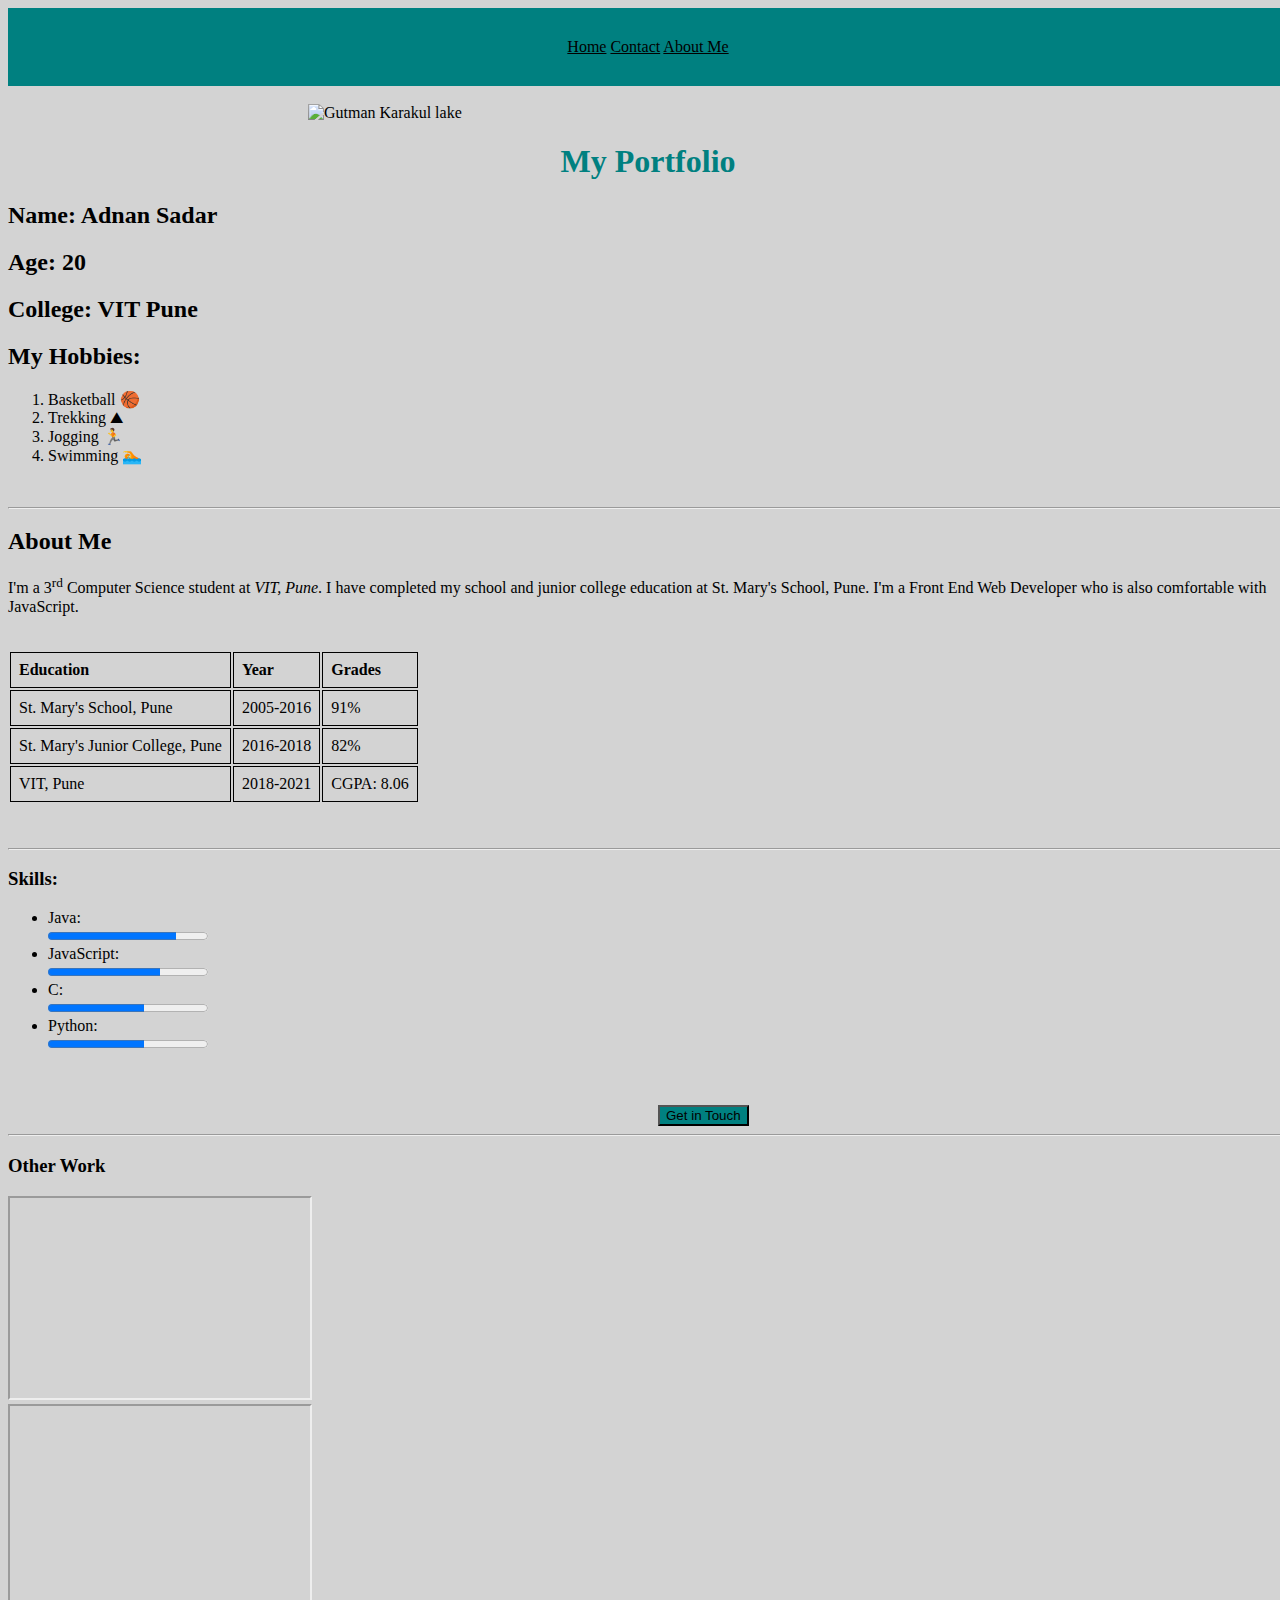
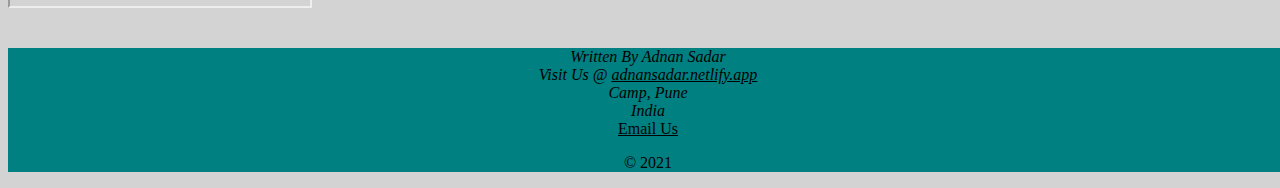
==== Assignment1/index.html @ 746ff8ba "initial commit" ====
<!DOCTYPE html>
<html lang="en">
  <head>
    <meta charset="UTF-8" />
    <meta name="viewport" content="width=device-width, initial-scale=1.0" />

    <title>My Portfolio</title>

    <style>
      button {
        margin-left: 650px;
      }

      a {
        color: black;
      }

      td,
      th {
        border: 1px solid black;
        text-align: left;
        padding: 8px;
      }
    </style>
  </head>
  <header
    style="
      margin: auto;
      text-align: center;
      background-color: teal;
      padding: 30px;
    "
  >
    <nav>
      <a href="./home.html">Home</a>
      <a href="./contact.html">Contact</a>
      <a href="./about.html">About Me</a>
    </nav>
  </header>
  <body style="background-color: LightGray; width: 100%">
    <br />
    <div>
      <img
        style="margin-left: 300px"
        src="http://unsplash.s3.amazonaws.com/batch%2010/Gutman_Karakul_lake.jpg"
        alt="Gutman Karakul lake"
        height="480"
        width="720"
      />
    </div>
    <span>
      <h1 style="color: teal; text-align: center">My Portfolio</h1>
      <h2>Name: Adnan Sadar</h2>
      <h2>Age: 20</h2>
      <h2>College: VIT Pune</h2>
      <h2>My Hobbies:</h2>
      <ol>
        <li>Basketball &#127936;</li>
        <li>Trekking &#9968;</li>
        <li>Jogging &#127939;</li>
        <li>Swimming &#127946;</li>
      </ol>
    </span>
    <br />
    <hr />
    <h2 class="about">About Me</h2>
    <p>
      I'm a 3<sup>rd</sup> Computer Science student at <em>VIT, Pune</em>. I
      have completed my school and junior college education at St. Mary's
      School, Pune. I'm a Front End Web Developer who is also comfortable with
      JavaScript.
    </p>
    <br />
    <table>
      <tr>
        <th>Education</th>
        <th>Year</th>
        <th>Grades</th>
      </tr>
      <tr>
        <td>St. Mary's School, Pune</td>
        <td>2005-2016</td>
        <td>91%</td>
      </tr>
      <tr>
        <td>St. Mary's Junior College, Pune</td>
        <td>2016-2018</td>
        <td>82%</td>
      </tr>
      <tr>
        <td>VIT, Pune</td>
        <td>2018-2021</td>
        <td>CGPA: 8.06</td>
      </tr>
    </table>
    <br />
    <br />
    <hr />

    <h3>Skills:</h3>
    <ul>
      <li>Java:</li>
      <progress value="80" max="100"></progress>
      <br />
      <li>JavaScript:</li>
      <progress value="70" max="100"></progress>
      <br />
      <li>C:</li>
      <progress value="60" max="100"></progress>
      <br />
      <li>Python:</li>
      <progress value="60" max="100"></progress>
    </ul>
    <br />
    <br />
    <button style="background-color: teal; color: black">Get in Touch</button>
    <br />
    <hr />
    <h3>Other Work</h3>
    <iframe
      src="https://simplepasswordgenerator.netlify.app/"
      height="200"
      width="300"
      title="Password Generator"
    ></iframe>
    <aside>
      <iframe
        src="https://mybooklistmanager.netlify.app/"
        height="200"
        width="300"
        title="BookList Manager"
      ></iframe>
    </aside>
    <!-- <form>
      <label>First Name:</label>
      <input type="text" id="firstName" placeholder="First Name" />
      <label>Last Name:</label>
      <input type="text" id="lastName" placeholder="Last Name" />
      <label>Gender:</label>
      <input type="checkbox" id="gender" value="male"  />
      <label>Male</label>
      <input type="checkbox" id="gender" value="female"  />
      <label>Female</label>
      <label>Email:</label>
      <input type="email" id="email" placeholder="Email ID" />
      <label>Phone No:</label>
      <input type="text" id="phone" placeholder="Phone" />
      <br />
      <label>Your Feedback:</label>
      <textarea></textarea>
    </form>
    <br />
    <button >Get in Touch</button> -->
  </body>
  <br />
  <br />
  <footer style="text-align: center; background-color: teal">
    <address>
      Written By Adnan Sadar<br />Visit Us @
      <a href="https://adnansadar.netlify.app">adnansadar.netlify.app</a>
      <br />
      Camp, Pune
      <br />
      India
    </address>

    <a href="adnan.sadar18@vit.edu">Email Us</a>
    <p>&copy; 2021</p>
  </footer>
</html>
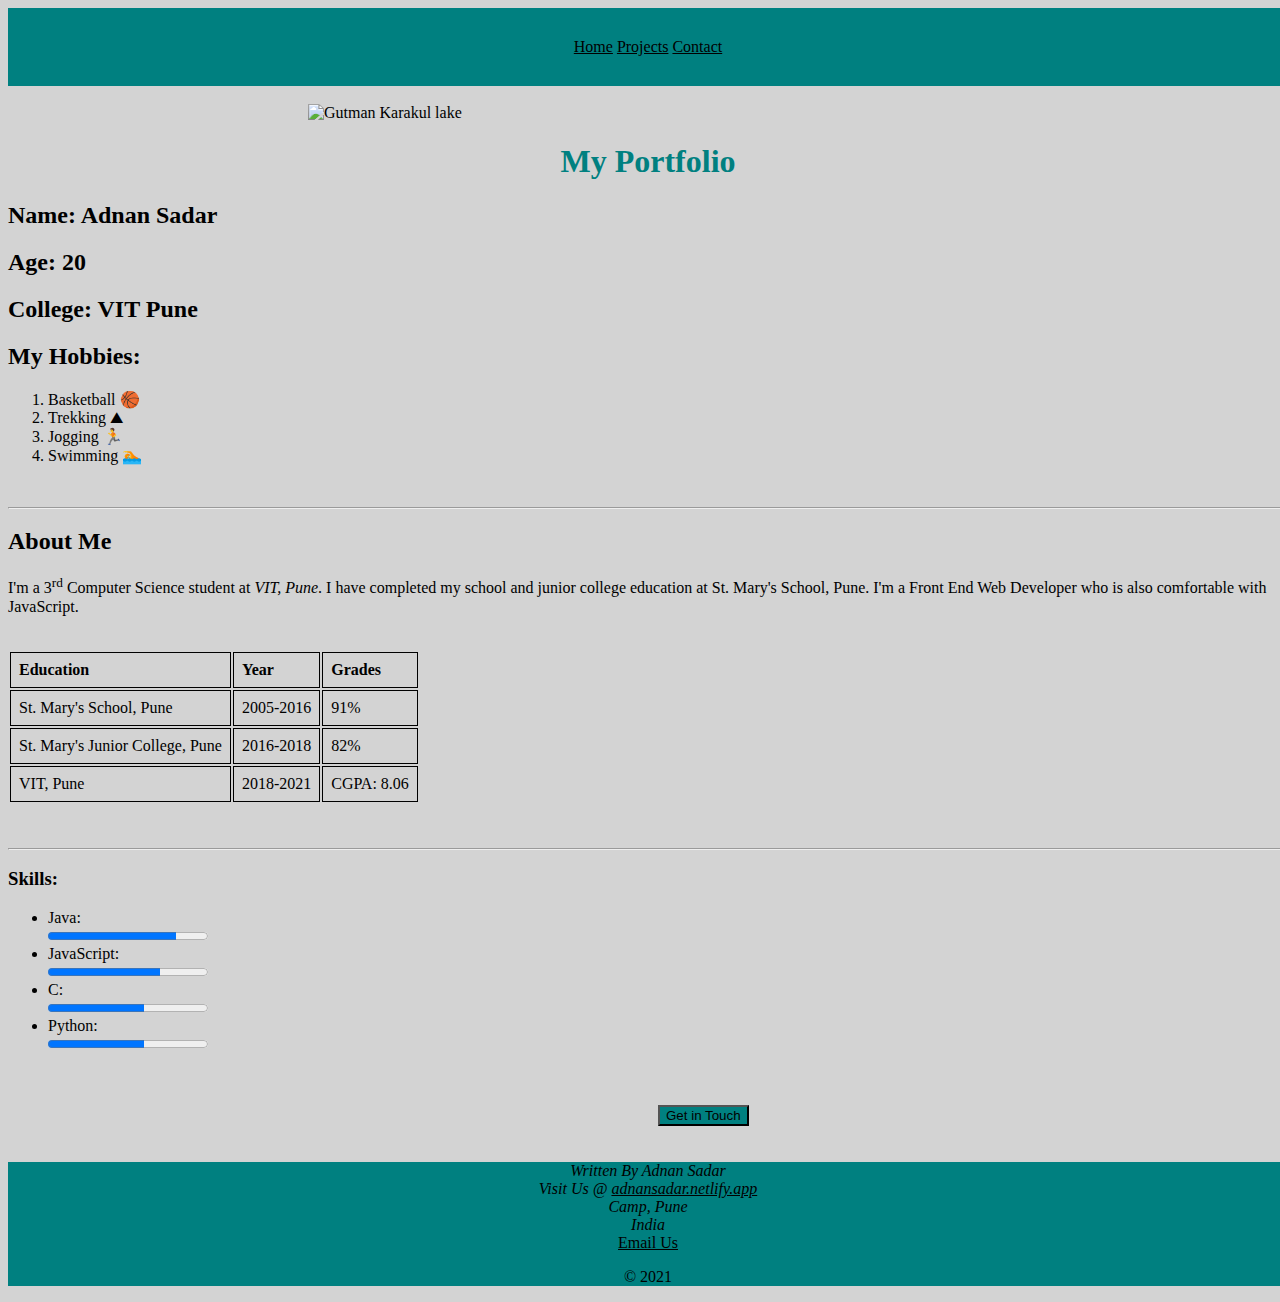
==== commit 6a39ecc8: "added projects using iframe" ====
--- a/Assignment1/index.html
+++ b/Assignment1/index.html
@@ -33,8 +33,8 @@
   >
     <nav>
       <a href="./home.html">Home</a>
+      <a href="./projects.html">Projects</a>
       <a href="./contact.html">Contact</a>
-      <a href="./about.html">About Me</a>
     </nav>
   </header>
   <body style="background-color: LightGray; width: 100%">
@@ -115,22 +115,6 @@
     <br />
     <button style="background-color: teal; color: black">Get in Touch</button>
     <br />
-    <hr />
-    <h3>Other Work</h3>
-    <iframe
-      src="https://simplepasswordgenerator.netlify.app/"
-      height="200"
-      width="300"
-      title="Password Generator"
-    ></iframe>
-    <aside>
-      <iframe
-        src="https://mybooklistmanager.netlify.app/"
-        height="200"
-        width="300"
-        title="BookList Manager"
-      ></iframe>
-    </aside>
     <!-- <form>
       <label>First Name:</label>
       <input type="text" id="firstName" placeholder="First Name" />
